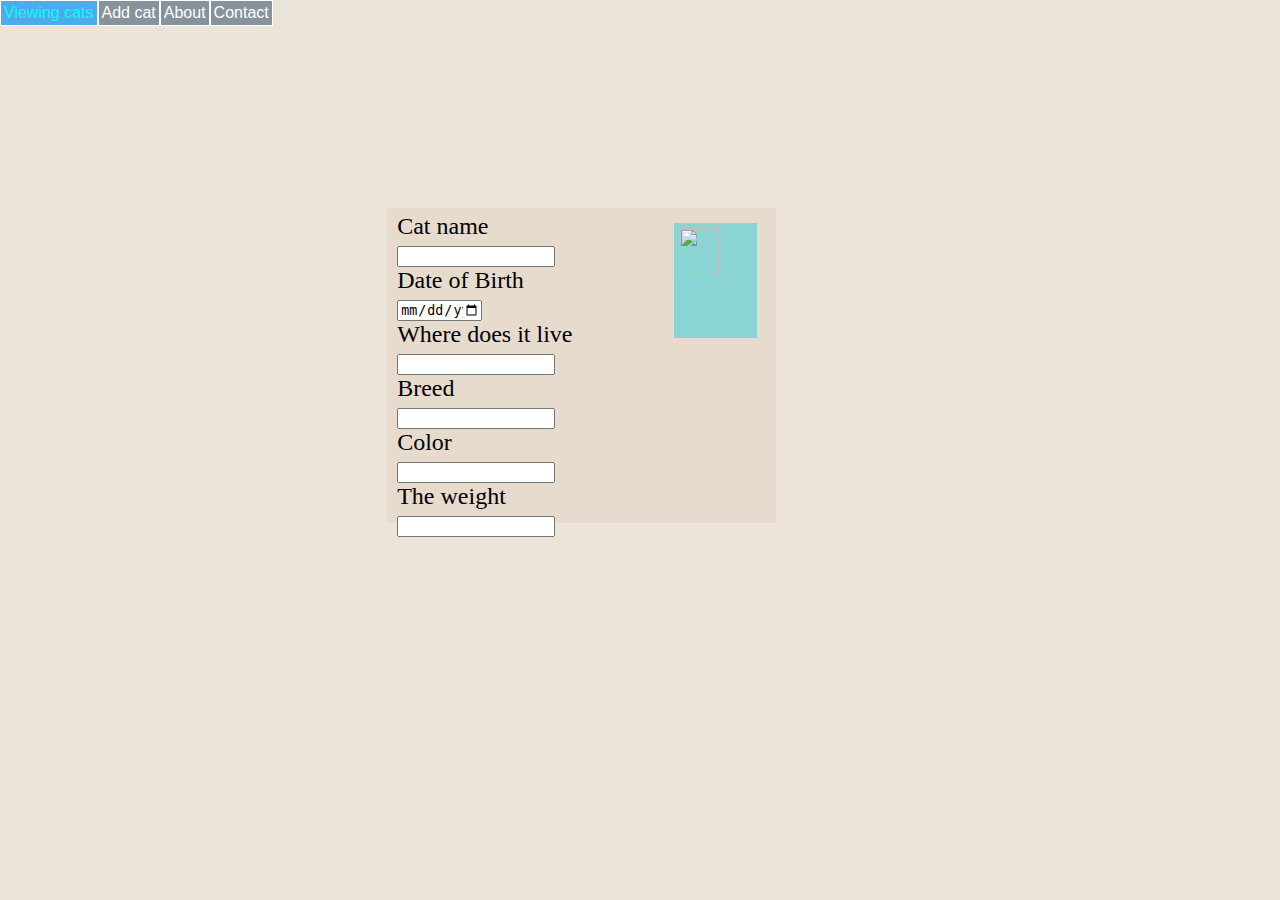
==== index.html @ b71830c7 "first commit" ====
<!DOCTYPE html>
<html>

<head>

  <title>Practice group 4</title>
  <meta charset="utf-8">
  <meta name="viewport" content="width=device-width, initial-scale=1">
  <link href="main.css" rel="stylesheet">

</head>

<body>

  <nav class="nav">
    <div class="dropdown">
      <button onclick="myFunction()" class="dropbtn" id="vvv">Viewing cats</button>
      <div id="myDropdown" class="dropdown-content">
        <a href="#" id="ttt">Home</a>
        <a href="#">About</a>
        <a href="#">Contact</a>
      </div>
    </div>

    <div>
      <button class="dropbtn" id="addCat" onclick="buttonOnclickUpAddCat()" >Add cat</button>
    </div>

    <div>
      <button class="dropbtn" id="addCat">About</button>
    </div>

    <div>
      <button class="dropbtn" id="addCat">Contact</button>
    </div>


  </nav>


  <!-- Форма для просмотра и добавления кошек -->
  <!-- Структура кошек : Имя, ДатаРождения, Где живет, Порода, Цвет, Вес, Фото -->

  <form class="exsample1" id="formForCats" onsubmit="onclickVsubmit()")>
    <label for="catName"> Cat name </label>
    <input type="text" id="catName" pattern="[A-Za-zА-Яа-я /s]{3,30}" style="width: 150px;" required>

    <label for="catDateOfBirth"> Date of Birth </label>
    <input type="date" id="catDateOfBirth" style="width: 80px;" required>

    <label for="catName"> Where does it live </label>
    <input type="text" id="catName" pattern="[A-Za-zА-Яа-я /s]{3,50}" style="width: 150px;">

    <label for="catName"> Breed </label>
    <input type="text" id="catName" pattern="[A-Za-zА-Яа-я /s]{3,50}" style="width: 150px;">

    <label for="catName"> Color </label>
    <input type="text" id="catName" pattern="[A-Za-zА-Яа-я /s]{3,50}" style="width: 150px;">

    <label for="catName"> The weight </label>
    <input type="text" id="catName" pattern="[A-Za-zА-Яа-я /s]{3,50}" style="width: 150px;">

    <div class="exsample2">
      <img src="" id="foto" style="width:40px;height: 50px;">

<!--     <div class="file-upload">
    <label class="label1">
      <input type="file" id="onloadfile" onchange="encodeImageFileAsURL(this)" accept=".jpg, .jpeg, .png ,.ico" />
    </label>
    </div>
 -->

 <input type="file" class="custom-file-input" id="onloadfile" style="display: none;" onchange="encodeImageFileAsURL(this)" accept=".jpg, .jpeg, .png ,.ico">
    </div>

  
  <div>
  <input type="submit" id = "submitButton" style="display: none;">
</div>

  </form>



  <script src="main.js"></script>

</body>

</html>
---- main.css ----
body {
    background-color: rgba(227, 214, 197, 0.664);
}

.exsample {
    top:5%;
}

.exsample1 {
    top: 28%;
}

.exsample2 {
    top: 16%;
}

.exsample3 {
    top: 24%;
}

.exsample4 {
    top: 32%;
}

.exsample5 {
    top: 40%;
}

.exsample6 {
    top: 48%;
}

.exsample,
.exsample3,
.exsample4,
.exsample5,
.exsample6 {
    position: absolute;
    left: 50%;
    width: 20%;
    height: 130px;
    background-color: rgb(138, 212, 212);
    padding-top: 5px;
    padding-left: 0px;
    padding-bottom: 10px;
    font-size: x-large;
    margin-top: 5px;
    text-align: center;
}


.exsample1 {
    position: relative;
    left:  30%;
    top: 200px;
    width: 30%;
    height: 300px;
    background-color:  rgba(227, 214, 197, 0.664);
    padding-top: 5px;
    padding-left: 10px;
    padding-bottom: 10px;
    font-size: x-large;
    margin-top: 5px;
    text-align: left;
}

.exsample2 {
    position: absolute;
    top: 0;
    right: 5%;
    width: 20%;
    height: 100px;
    background-color: rgb(138, 212, 212);
    padding-top: 5px;
    padding-left: 5px;
    padding-bottom: 10px;
    font-size: x-large;
    margin-top: 15px;
    text-align: left;
}

label {
    display: block;
}


.dropbtn {
    background-color: #86939c;
    color: white;
    padding: 3px;
    font-size: medium;
    border: solid 1px white;
    cursor: pointer;
  }


  .dropbtn:hover, .dropbtn:focus {
    background-color: #4faaeb;
    color: aqua;
  }
  
  .dropdown {
    position: relative;
    display: inline-block;
  } 

  .nav {
    position: fixed;
    top: 0;
    left: 0;
    display: flex;
  } 


  .dropdown-content {
    display: none;
    position: absolute;
    background-color: #f1f1f1;
    min-width: 100px;
    overflow: auto;
    box-shadow: 0px 8px 16px 0px rgba(0,0,0,0.2);
    z-index: 1;
  }

  .dropdown-content a {
    color: black;
    padding: 12px 16px;
    text-decoration: none;
    display: block;
  }

  .dropdown a:hover {
    background-color: #ddd;
  }

  .show {
    display: block;
  }
/* 
.file-upload  input {
  opacity: 1;
  }
 */
  .custom-file-input {
    color: transparent;
  }
  .custom-file-input::-webkit-file-upload-button {
    visibility: hidden;
  }
  .custom-file-input::before {
    content: 'Choose a file';
    color: black;
    display: inline-block;
    background: -webkit-linear-gradient(top, #f9f9f9, #e3e3e3);
    border: 1px solid #999;
    border-radius: 3px;
    padding: 1px 3px;
    outline: none;
    white-space: nowrap;
    -webkit-user-select: none;
    cursor: pointer;
    text-shadow: 1px 1px #fff;
    font-weight: 300;
    font-size: 7pt;
  }
  .custom-file-input:hover::before {
    border-color: black;
  }
  .custom-file-input:active {
    outline: 0;
  }
  .custom-file-input:active::before {
    background: -webkit-linear-gradient(top, #e3e3e3, #f9f9f9); 
  }

/*
 
 */
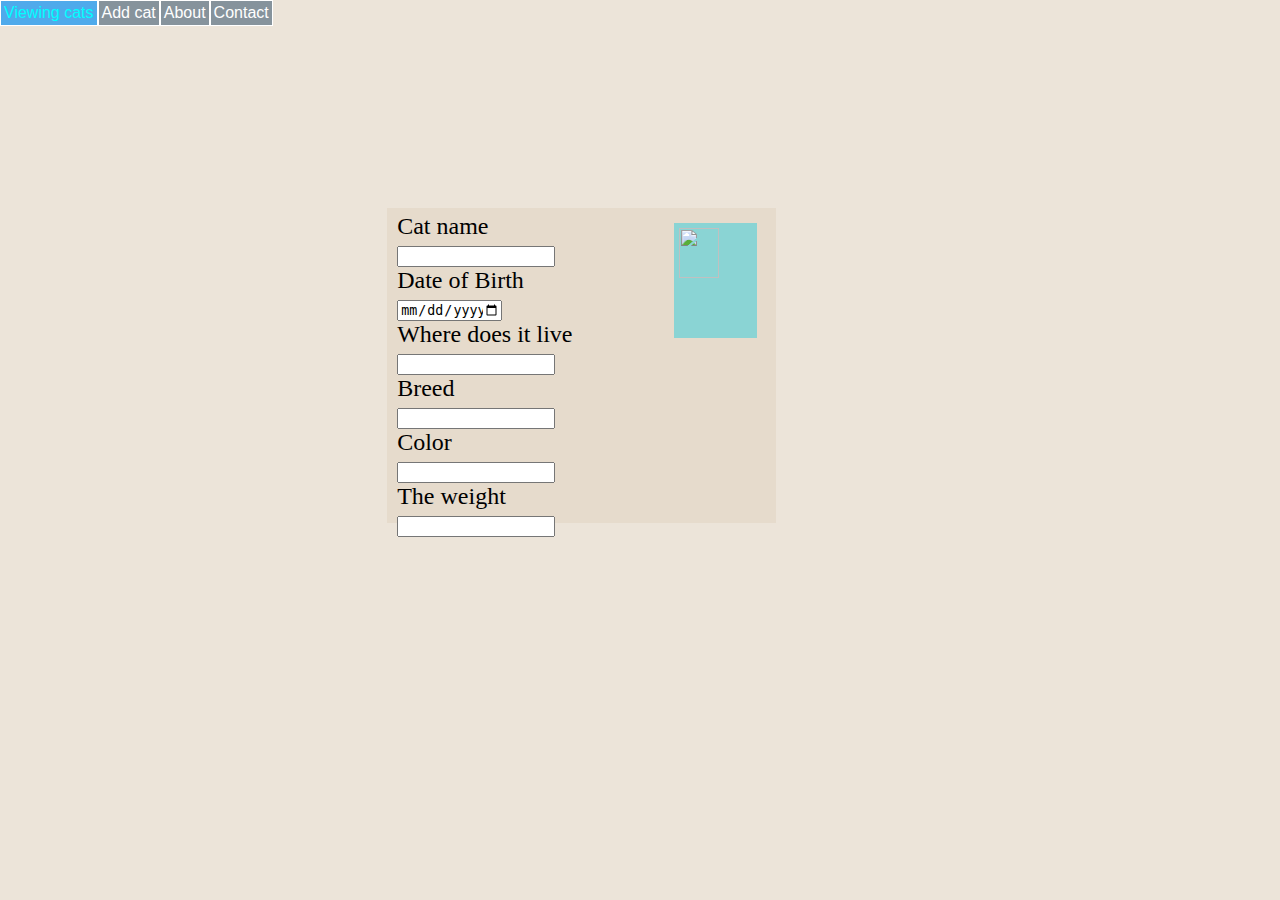
==== commit 11196e90: "20220906 11:36" ====
--- a/index.html
+++ b/index.html
@@ -46,29 +46,22 @@
     <input type="text" id="catName" pattern="[A-Za-zА-Яа-я /s]{3,30}" style="width: 150px;" required>
 
     <label for="catDateOfBirth"> Date of Birth </label>
-    <input type="date" id="catDateOfBirth" style="width: 80px;" required>
+    <input type="date" id="catDateOfBirth" style="width: 100px;" required>
 
-    <label for="catName"> Where does it live </label>
-    <input type="text" id="catName" pattern="[A-Za-zА-Яа-я /s]{3,50}" style="width: 150px;">
+    <label for="catWhere"> Where does it live </label>
+    <input type="text" id="catWhere" pattern="[A-Za-zА-Яа-я /s]{3,50}" style="width: 150px;">
 
-    <label for="catName"> Breed </label>
-    <input type="text" id="catName" pattern="[A-Za-zА-Яа-я /s]{3,50}" style="width: 150px;">
+    <label for="catBreed"> Breed </label>
+    <input type="text" id="catBreed" pattern="[A-Za-zА-Яа-я /s]{3,50}" style="width: 150px;">
 
-    <label for="catName"> Color </label>
-    <input type="text" id="catName" pattern="[A-Za-zА-Яа-я /s]{3,50}" style="width: 150px;">
+    <label for="catColor"> Color </label>
+    <input type="text" id="catColor" pattern="[A-Za-zА-Яа-я /s]{3,50}" style="width: 150px;">
 
-    <label for="catName"> The weight </label>
-    <input type="text" id="catName" pattern="[A-Za-zА-Яа-я /s]{3,50}" style="width: 150px;">
+    <label for="catWeight"> The weight </label>
+    <input type="number" step="any" id="catWeight"  style="width: 150px;">
 
     <div class="exsample2">
       <img src="" id="foto" style="width:40px;height: 50px;">
-
-<!--     <div class="file-upload">
-    <label class="label1">
-      <input type="file" id="onloadfile" onchange="encodeImageFileAsURL(this)" accept=".jpg, .jpeg, .png ,.ico" />
-    </label>
-    </div>
- -->
 
  <input type="file" class="custom-file-input" id="onloadfile" style="display: none;" onchange="encodeImageFileAsURL(this)" accept=".jpg, .jpeg, .png ,.ico">
     </div>
@@ -80,8 +73,6 @@
 
   </form>
 
-
-
   <script src="main.js"></script>
 
 </body>
--- a/main.css
+++ b/main.css
@@ -157,7 +157,7 @@
     padding: 1px 3px;
     outline: none;
     white-space: nowrap;
-    -webkit-user-select: none;
+    /* -webkit-user-select: none; */
     cursor: pointer;
     text-shadow: 1px 1px #fff;
     font-weight: 300;
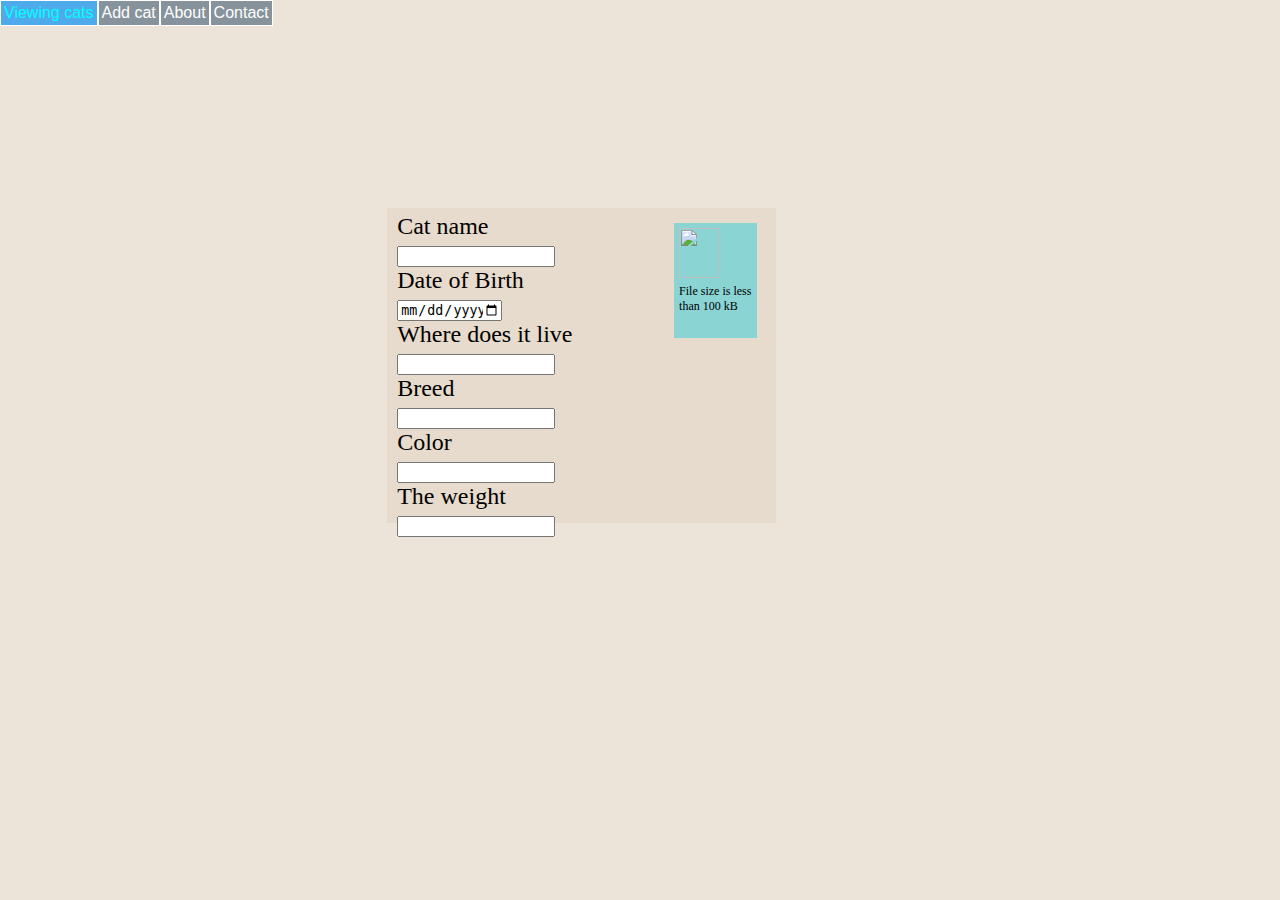
==== commit 98aa923d: "20220907 09:46" ====
--- a/index.html
+++ b/index.html
@@ -64,6 +64,7 @@
       <img src="" id="foto" style="width:40px;height: 50px;">
 
  <input type="file" class="custom-file-input" id="onloadfile" style="display: none;" onchange="encodeImageFileAsURL(this)" accept=".jpg, .jpeg, .png ,.ico">
+<div style="font-size:12px;"> File size is less than 100 kB </style></div>
     </div>
 
   
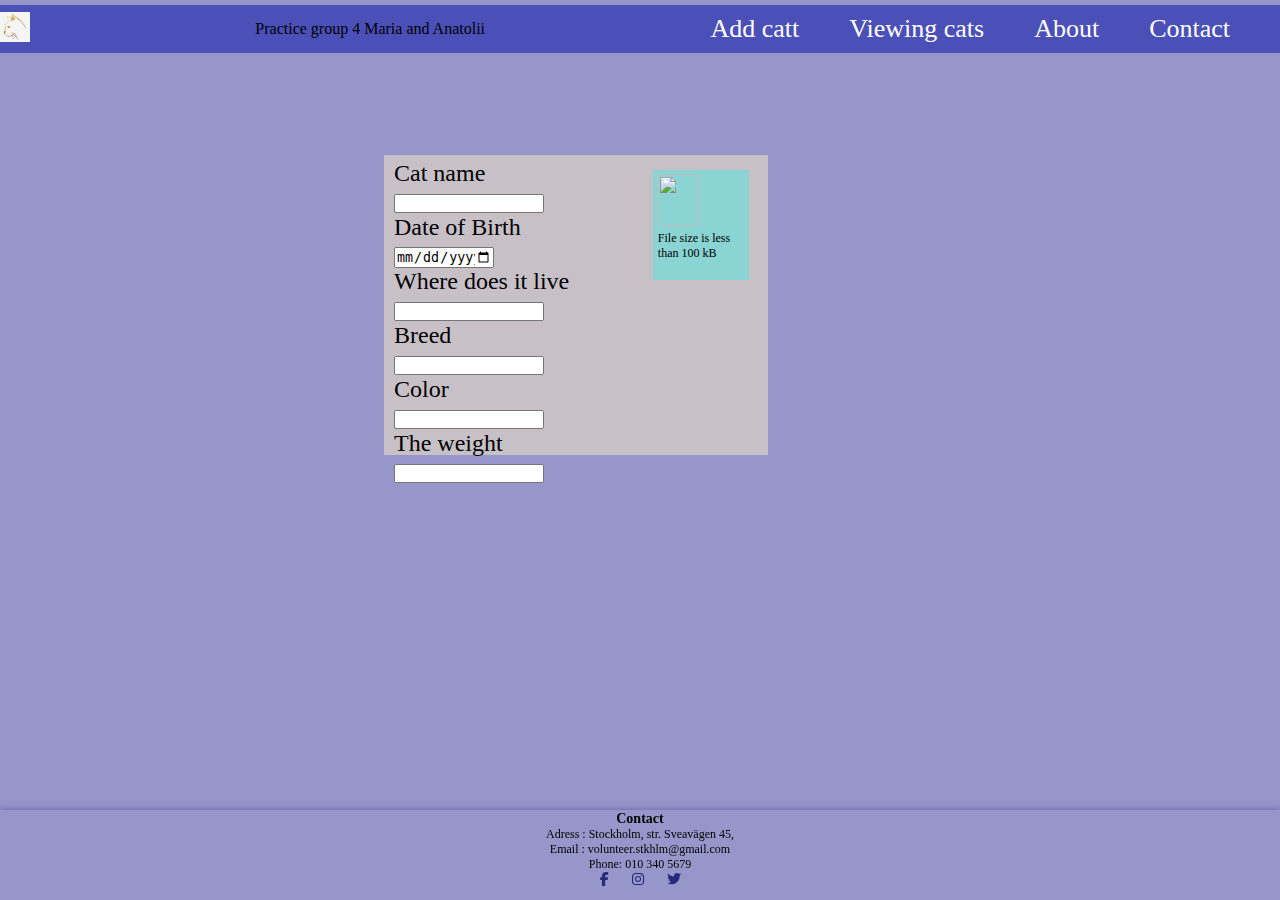
==== commit e8bf5187: "20220910 13:07" ====
--- a/index.html
+++ b/index.html
@@ -2,46 +2,45 @@
 <html>
 
 <head>
-
   <title>Practice group 4</title>
   <meta charset="utf-8">
   <meta name="viewport" content="width=device-width, initial-scale=1">
+  <link href="https://cdnjs.cloudflare.com/ajax/libs/font-awesome/6.2.0/css/all.min.css" rel="stylesheet">
   <link href="main.css" rel="stylesheet">
-
 </head>
 
 <body>
 
-  <nav class="nav">
-    <div class="dropdown">
-      <button onclick="myFunction()" class="dropbtn" id="vvv">Viewing cats</button>
-      <div id="myDropdown" class="dropdown-content">
-        <a href="#" id="ttt">Home</a>
-        <a href="#">About</a>
-        <a href="#">Contact</a>
+  <header class="header">
+    <nav class="navbar ">
+
+      <a href="#" class="nav_logo"><img src="cat_logo1.png" alt="logo" width="30px" height="30px"></a>
+      Practice group 4 Maria and Anatolii
+      <ul class="nav_menu ">
+         
+ <li class="nav_item"> <span href="" class="nav_link" id="addCat" onclick="buttonOnclickUpAddCat()">Add catt </span></li>
+ 
+ <div class="dropdown">
+  <li onclick="myFunction()" class="nav_link " >Viewing cats</li>
+  <div id="myDropdown" class="dropdown-content">
+  </div> 
+</div>
+
+ <li class="nav_item"><a href="" class="nav_link">About</a></li>
+        <li class="nav_item"><a href="" class="nav_link">Contact</a></li>
+      </ul>
+      <div class="hamb">
+        <span class="bar"></span>
+        <span class="bar"></span>
+        <span class="bar"></span>
       </div>
-    </div>
-
-    <div>
-      <button class="dropbtn" id="addCat" onclick="buttonOnclickUpAddCat()" >Add cat</button>
-    </div>
-
-    <div>
-      <button class="dropbtn" id="addCat">About</button>
-    </div>
-
-    <div>
-      <button class="dropbtn" id="addCat">Contact</button>
-    </div>
-
-
-  </nav>
-
+    </nav>
+  </header>
 
   <!-- Форма для просмотра и добавления кошек -->
   <!-- Структура кошек : Имя, ДатаРождения, Где живет, Порода, Цвет, Вес, Фото -->
 
-  <form class="exsample1" id="formForCats" onsubmit="onclickVsubmit()")>
+  <form class="exsample1" id="formForCats" onsubmit="onclickVsubmit()" )>
     <label for="catName"> Cat name </label>
     <input type="text" id="catName" pattern="[A-Za-zА-Яа-я /s]{3,30}" style="width: 150px;" required>
 
@@ -58,21 +57,40 @@
     <input type="text" id="catColor" pattern="[A-Za-zА-Яа-я /s]{3,50}" style="width: 150px;">
 
     <label for="catWeight"> The weight </label>
-    <input type="number" step="any" id="catWeight"  style="width: 150px;">
+    <input type="number" step="any" id="catWeight" style="width: 150px;">
 
     <div class="exsample2">
-      <img src="" id="foto" style="width:40px;height: 50px;">
+      <img src="" id="foto" class="imgsrc" style="width:40px;height: 50px;">
 
- <input type="file" class="custom-file-input" id="onloadfile" style="display: none;" onchange="encodeImageFileAsURL(this)" accept=".jpg, .jpeg, .png ,.ico">
-<div style="font-size:12px;"> File size is less than 100 kB </style></div>
+      <input type="file" class="custom-file-input" id = "onloadfile" style = "display : none;"
+        onchange="encodeImageFileAsURL(this)" accept=".jpg, .jpeg, .png ,.ico">
+      <div style="font-size:12px;"> File size is less than 100 kB </style>
+      </div>
     </div>
 
-  
   <div>
-  <input type="submit" id = "submitButton" style="display: none;">
-</div>
+      <input type="submit" id="submitButton" style = "display : none;">
+    </div>
 
   </form>
+
+  <footer>
+    <div class="footer">
+      <div class="info-foot">
+        <h3>Contact</h3>
+        <p>Adress : Stockholm, str. Sveavägen 45,</p>
+        <p>Email : volunteer.stkhlm@gmail.com</p>
+        <p>Phone: 010 340 5679 </p>
+      </div>
+      <div class="social-links">
+        <a href="#"><i class="fab fa-facebook-f"></i></a>
+        <a href="#"><i class="fab fa-instagram"></i></a>
+        <a href="#"><i class="fab fa-twitter"></i></a>
+
+      </div>
+    </div>
+
+  </footer>
 
   <script src="main.js"></script>
 
--- a/main.css
+++ b/main.css
@@ -1,5 +1,5 @@
 body {
-    background-color: rgba(227, 214, 197, 0.664);
+background-color: rgb(150, 150, 202);
 }
 
 .exsample {
@@ -52,7 +52,7 @@
 .exsample1 {
     position: relative;
     left:  30%;
-    top: 200px;
+    top: 150px;
     width: 30%;
     height: 300px;
     background-color:  rgba(227, 214, 197, 0.664);
@@ -68,8 +68,8 @@
     position: absolute;
     top: 0;
     right: 5%;
-    width: 20%;
-    height: 100px;
+    width: 25%;
+    height: 110px;
     background-color: rgb(138, 212, 212);
     padding-top: 5px;
     padding-left: 5px;
@@ -104,18 +104,19 @@
     display: inline-block;
   } 
 
-  .nav {
+ /*  .nav {
     position: fixed;
     top: 0;
     left: 0;
     display: flex;
   } 
-
+ */
 
   .dropdown-content {
     display: none;
     position: absolute;
-    background-color: #f1f1f1;
+    top: 60Px;
+    background-color:rgb(150, 150, 202);
     min-width: 100px;
     overflow: auto;
     box-shadow: 0px 8px 16px 0px rgba(0,0,0,0.2);
@@ -134,13 +135,9 @@
   }
 
   .show {
-    display: block;
-  }
-/* 
-.file-upload  input {
-  opacity: 1;
-  }
- */
+    display: inline-block;
+  }
+
   .custom-file-input {
     color: transparent;
   }
@@ -173,6 +170,90 @@
     background: -webkit-linear-gradient(top, #e3e3e3, #f9f9f9); 
   }
 
-/*
- 
- */+
+  * {
+    margin: 0;
+    padding: 0;
+    box-sizing: border-box;
+}
+
+ul {
+    margin: 0;
+    padding: 0;
+}
+
+li {
+   list-style: none;
+}
+
+a {
+    text-decoration: none;
+}
+
+  .header {
+    position: fixed;
+    width: 100%;
+    background-color: rgb(74, 80, 184);
+}
+
+.navbar {
+   display: flex ;
+   top: 200px;
+   justify-content: space-between;
+   align-items: center;
+   height: 3rem;
+}
+
+.hamb {
+    display: none;
+}
+
+.bar {
+    display: block;
+    width: 25px;
+    height: 3px;
+    margin: 5px auto;
+    transition: 0.3s;
+    background-color: #101010;
+}
+
+.nav_menu {
+    display: flex;
+    justify-content: space-between;
+    align-items: center;
+}
+
+.nav_link {
+    font-size: 26px;
+    font-weight: 400;
+    color: #fff ;
+    margin-right: 50px;
+}
+
+.nav_link:hover {
+    text-decoration: underline;
+}
+
+  .footer {
+    box-shadow: 0 0 7px  rgba(48, 37, 121, 0.5);
+    position: fixed;
+    text-align: center;
+    bottom:0;
+    width: 100%;
+    height: 10%;
+    font-size: 12px; 
+}
+
+.info-foot{
+    right: 15%;
+    bottom: 10%;
+    padding: 0px;
+}
+.social-links a {
+    text-align: center;
+    color: #282978;
+    padding: 10px;
+    padding-top: 40px;
+    font-size: 14px;
+}
+  
